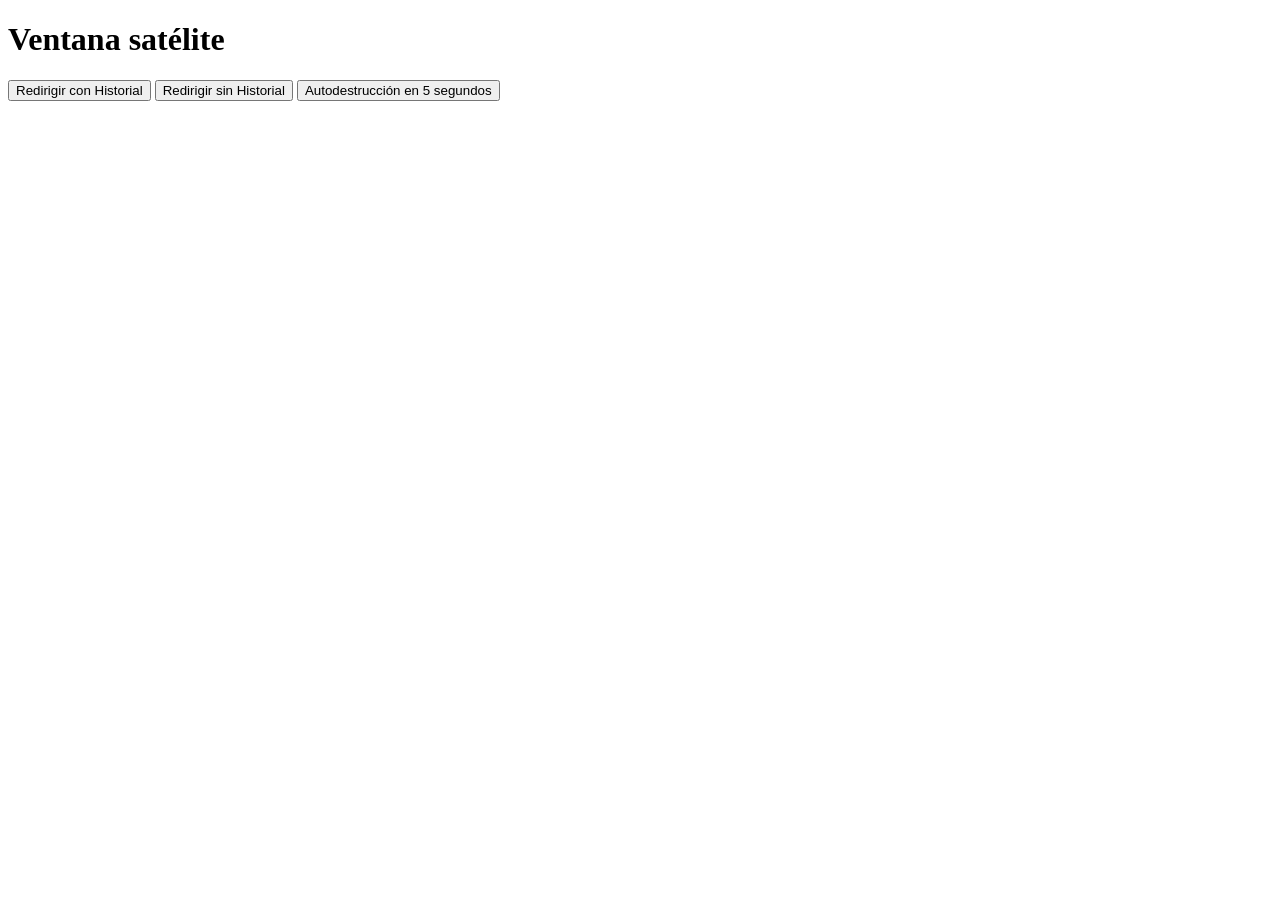
==== satelite.html @ 96805fc4 "HTML and window.open done" ====
<!DOCTYPE html>
<html lang="es">

<head>
    <meta charset="UTF-8">
    <meta name="viewport" content="width=device-width, initial-scale=1.0">
    <title>Document</title>
</head>

<body>
    <h1> Ventana satélite</h1>
    <button id="btnhistoral">Redirigir con Historial</button>
    <button id="btnsinhistorial">Redirigir sin Historial</button>
    <button id="destruir">Autodestrucción en 5 segundos</button>
    <p id="cuentaAtras"></p>

    <script></script>
</body>

</html>
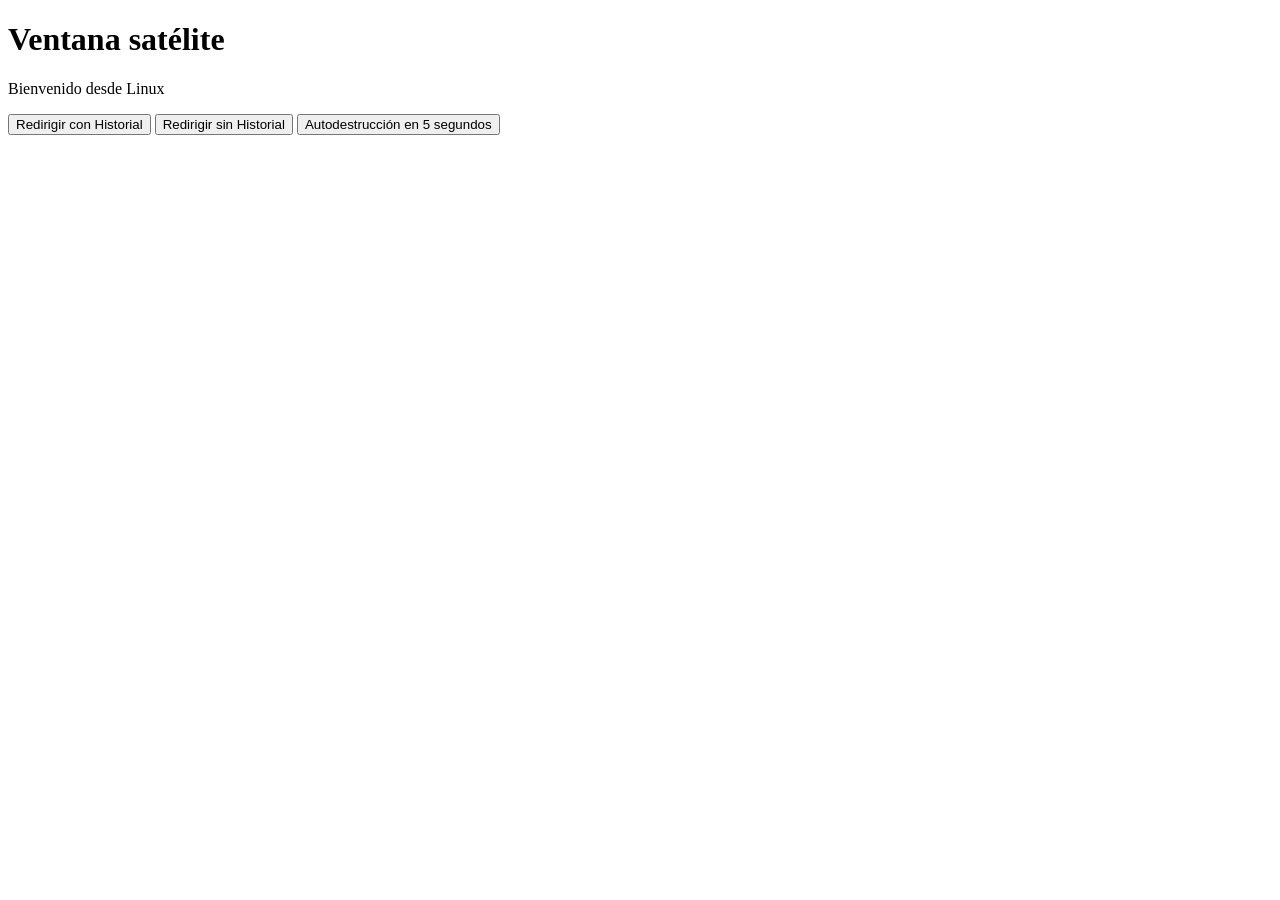
==== commit c54b54b6: "script done" ====
--- a/satelite.html
+++ b/satelite.html
@@ -4,17 +4,90 @@
 <head>
     <meta charset="UTF-8">
     <meta name="viewport" content="width=device-width, initial-scale=1.0">
-    <title>Document</title>
+    <title>Ventana satélite</title>
 </head>
 
 <body>
     <h1> Ventana satélite</h1>
-    <button id="btnhistoral">Redirigir con Historial</button>
+    <div id="bienvenida"></div>
+    <button id="btnhistorial">Redirigir con Historial</button>
     <button id="btnsinhistorial">Redirigir sin Historial</button>
     <button id="destruir">Autodestrucción en 5 segundos</button>
     <p id="cuentaAtras"></p>
 
-    <script></script>
+    <script>
+        const URL_ILERNA = "https://www.ilerna.es"
+
+        function mostrarSO() {
+            const so = navigator.userAgent;
+            if (so.includes("Windows")) return "Windows";
+            if (so.includes("Mac")) return "Mac";
+            if (so.includes("Linux")) return "Linux";
+            return "Sistema desconocido";
+        }
+
+        function darBienvenida() {
+            const so = mostrarSO();
+            const parrafo = document.createElement("p");
+            parrafo.textContent = "Bienvenido desde " + so;
+            document.getElementById("bienvenida").appendChild(parrafo);
+        }
+
+        function mostrarCuentaAtras(texto) {
+            document.getElementById("cuentaAtras").textContent = texto;
+        }
+
+        function ventanaMadre() {
+            if (window.opener && !window.opener.closed) return true;
+            mostrarCuentaAtras("No hay ventana principal: abre el satélite desde index.html.");
+            return false;
+        }
+
+        document.getElementById("btnhistorial").addEventListener("click", () => {
+            if (ventanaMadre()) {
+                window.opener.location.assign(URL_ILERNA);
+            }
+        });
+
+        document.getElementById("btnsinhistorial").addEventListener("click", () => {
+            if (ventanaMadre()) {
+                window.opener.location.replace(URL_ILERNA);
+            }
+        });
+
+        /**
+         * HITO 3: Temporizador de cierre (Criterio e)
+         * Muestra una cuenta atrás de 5 segundos y luego cierra la ventana.
+         */
+        document.getElementById("destruir").addEventListener("click", (evento) => {
+            const SEGUNDOS = 5;
+            let restantes = SEGUNDOS;
+
+            // Desactivar el botón para no lanzar varios temporizadores a la vez
+            evento.target.disabled = true;
+            mostrarCuentaAtras("Autodestrucción en " + restantes + "...");
+
+            // setInterval: actualiza el mensaje cada segundo
+            const intervalo = setInterval(() => {
+                restantes--;
+                if (restantes > 0) {
+                    mostrarCuentaAtras("Autodestrucción en " + restantes + "...");
+                } else {
+                    mostrarCuentaAtras('¡Boom! 💥');
+                    clearInterval(intervalo);
+                }
+            }, 1000);
+
+            // setTimeout: cierra la ventana al cumplirse el tiempo.
+            // window.close() funciona porque esta ventana se abrió con window.open()
+            setTimeout(() => {
+                window.close();
+            }, SEGUNDOS * 1000);
+        });
+
+        darBienvenida();
+
+    </script>
 </body>
 
 </html>
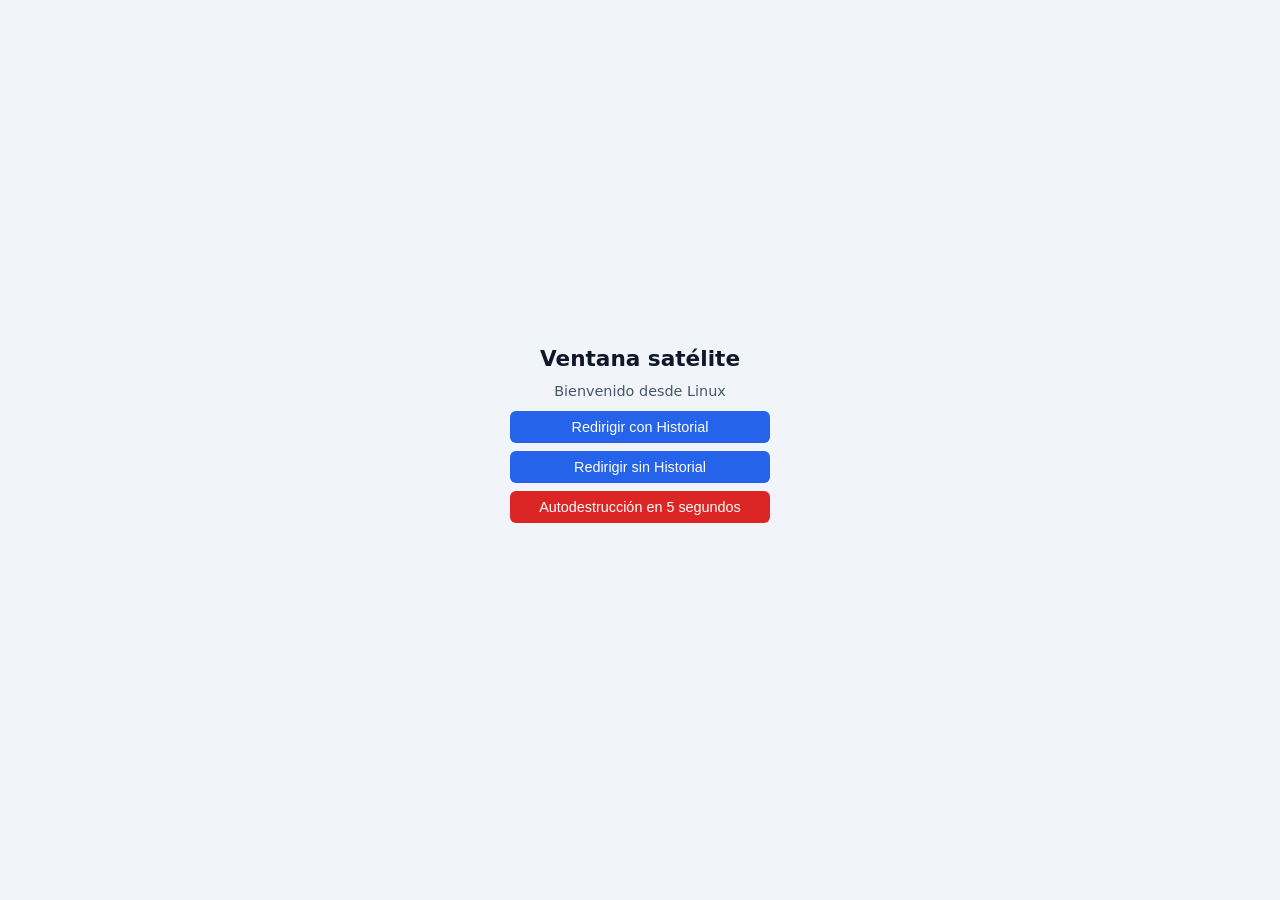
==== commit c309f85d: "AI generated CSS" ====
--- a/satelite.html
+++ b/satelite.html
@@ -5,6 +5,7 @@
     <meta charset="UTF-8">
     <meta name="viewport" content="width=device-width, initial-scale=1.0">
     <title>Ventana satélite</title>
+    <link rel="stylesheet" href="style.css">
 </head>
 
 <body>
@@ -55,34 +56,26 @@
             }
         });
 
-        /**
-         * HITO 3: Temporizador de cierre (Criterio e)
-         * Muestra una cuenta atrás de 5 segundos y luego cierra la ventana.
-         */
         document.getElementById("destruir").addEventListener("click", (evento) => {
             const SEGUNDOS = 5;
             let restantes = SEGUNDOS;
 
-            // Desactivar el botón para no lanzar varios temporizadores a la vez
             evento.target.disabled = true;
             mostrarCuentaAtras("Autodestrucción en " + restantes + "...");
 
-            // setInterval: actualiza el mensaje cada segundo
             const intervalo = setInterval(() => {
                 restantes--;
                 if (restantes > 0) {
                     mostrarCuentaAtras("Autodestrucción en " + restantes + "...");
                 } else {
-                    mostrarCuentaAtras('¡Boom! 💥');
+                    mostrarCuentaAtras("💥💥¡BOOOOOOOOOOM!💥💥");
                     clearInterval(intervalo);
                 }
             }, 1000);
 
-            // setTimeout: cierra la ventana al cumplirse el tiempo.
-            // window.close() funciona porque esta ventana se abrió con window.open()
             setTimeout(() => {
                 window.close();
-            }, SEGUNDOS * 1000);
+            }, (SEGUNDOS + 1) * 1000);
         });
 
         darBienvenida();
--- a/style.css
+++ b/style.css
@@ -0,0 +1,83 @@
+* {
+    box-sizing: border-box;
+    margin: 0;
+    padding: 0;
+}
+
+body {
+    font-family: system-ui, -apple-system, BlinkMacSystemFont, "Segoe UI", Roboto, sans-serif;
+    background-color: #f1f5f9;
+    color: #1e293b;
+    display: flex;
+    flex-direction: column;
+    align-items: center;
+    justify-content: center;
+    min-height: 100vh;
+    padding: 15px;
+    text-align: center;
+}
+
+h1 {
+    font-size: 1.35rem;
+    margin-bottom: 12px;
+    color: #0f172a;
+}
+
+button {
+    background-color: #2563eb;
+    color: #ffffff;
+    border: none;
+    border-radius: 6px;
+    padding: 8px 16px;
+    font-size: 0.9rem;
+    font-weight: 500;
+    cursor: pointer;
+    margin: 4px 0;
+    width: 100%;
+    max-width: 260px;
+    transition: background-color 0.2s ease, transform 0.1s ease;
+}
+
+button:hover {
+    background-color: #1d4ed8;
+}
+
+button:active {
+    transform: scale(0.98);
+}
+
+button:disabled {
+    background-color: #94a3b8;
+    cursor: not-allowed;
+    transform: none;
+}
+
+/* Botón de autodestrucción */
+#destruir {
+    background-color: #dc2626;
+}
+
+#destruir:hover {
+    background-color: #b91c1c;
+}
+
+#destruir:disabled {
+    background-color: #fca5a5;
+}
+
+/* Mensajes y estados */
+#bienvenida p {
+    font-size: 0.9rem;
+    color: #475569;
+    margin-bottom: 8px;
+    font-weight: 500;
+}
+
+#cuentaAtras {
+    margin-top: 8px;
+    font-weight: 600;
+    font-size: 0.95rem;
+    color: #dc2626;
+    min-height: 1.2em;
+}
+
